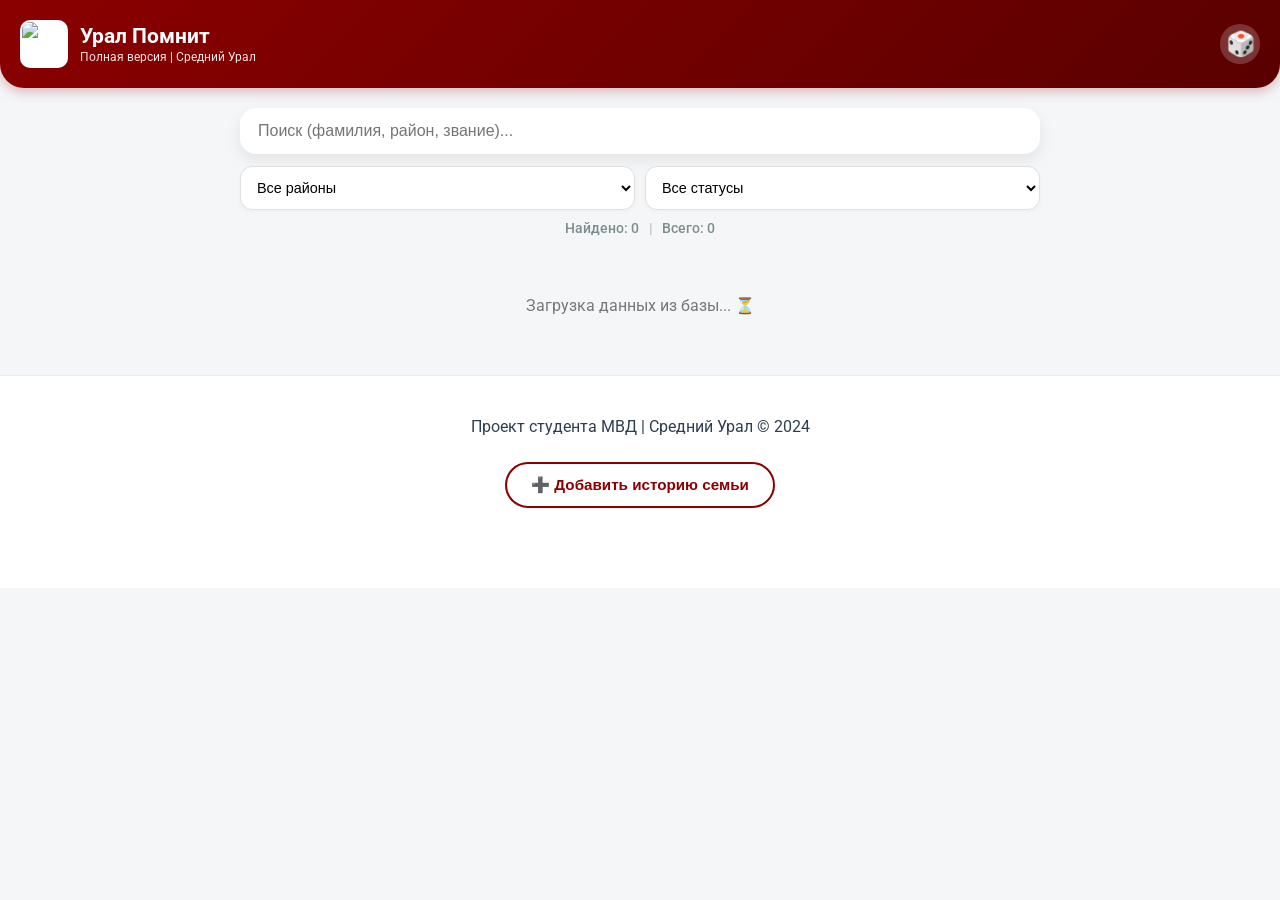
==== index.html @ d28f75a5 "Update index.html" ====
<!DOCTYPE html>
<html lang="ru">
<head>
    <meta charset="UTF-8">
    <meta name="viewport" content="width=device-width, initial-scale=1.0, maximum-scale=1.0, user-scalable=no">
    <title>Всё до Урала помнит своих</title>
    
    <!-- Стили -->
    <link rel="stylesheet" href="style.css">
    
    <!-- PWA Manifest -->
    <link rel="manifest" href="manifest.json">
    <meta name="theme-color" content="#8B0000">
    
    <!-- Шрифты -->
    <link href="https://fonts.googleapis.com/css2?family=Roboto:wght@400;500;700&display=swap" rel="stylesheet">
    
    <!-- Иконка -->
    <link rel="icon" type="image/png" href="icon.png">
</head>
<body>

    <!-- Шапка приложения -->
    <header class="app-header">
        <div class="logo-area">
            <img src="icon.png" alt="Logo" class="header-icon">
            <div>
                <h1>Урал Помнит</h1>
                <p class="subtitle">Полная версия | Средний Урал</p>
            </div>
        </div>
        <button id="randomHeroBtn" class="random-btn" title="Случайный герой">🎲</button>
    </header>

    <!-- Панель управления: Поиск и Фильтры -->
    <div class="controls-container">
        <input type="text" id="searchInput" placeholder="Поиск (фамилия, район, звание)..." class="search-bar">
        
        <div class="filters-row">
            <select id="districtFilter" class="filter-select">
                <option value="all">Все районы</option>
                <option value="Калининский">Калининский</option>
                <option value="Кировский">Кировский</option>
                <option value="Ленинский">Ленинский</option>
                <option value="Верхняя Пышма">Верхняя Пышма</option>
                <option value="Чкаловский">Чкаловский</option>
                <option value="Октябрьский">Октябрьский</option>
            </select>
            
            <select id="typeFilter" class="filter-select">
                <option value="all">Все статусы</option>
                <option value="frontovik">Фронтовики</option>
                <option value="tyl">Труженики тыла</option>
            </select>
        </div>
        
        <div class="stats-bar">
            <span id="statsDisplay">Найдено: 0</span>
            <span class="divider">|</span>
            <span id="totalDisplay">Всего: 0</span>
        </div>
    </div>

    <!-- Сетка героев (Контент загружается через JS) -->
    <main id="heroesContainer" class="heroes-grid">
        <div style="grid-column: 1/-1; text-align: center; padding: 40px; color: #777;">
            Загрузка данных из базы... ⏳
        </div>
    </main>

    <!-- Модальное окно: Детали героя -->
    <div id="modalDetails" class="modal">
        <div class="modal-content">
            <span class="close-btn">&times;</span>
            <img id="modalImg" src="" alt="Hero" class="modal-img">
            <div class="modal-body">
                <h2 id="modalName"></h2>
                <div class="modal-tags">
                    <span id="modalRank" class="badge"></span>
                    <span id="modalType" class="badge type-badge"></span>
                    <span id="modalDistrict" class="badge district-badge"></span>
                    <span id="modalYears" class="badge years-badge"></span>
                </div>
                <p id="modalStory" class="modal-story"></p>
                <div class="modal-location-box">
                    📍 <strong>Место памяти:</strong><br>
                    <span id="modalLocation"></span>
                </div>
                <button class="action-btn" onclick="shareHero()">📢 Поделиться историей</button>
                <button class="secondary-btn" onclick="alert('Спасибо! Вы сохранили память об этом герое.')">❤️ Я помню</button>
            </div>
        </div>
    </div>

    <!-- Модальное окно: Добавить историю (Форма отправки на модерацию) -->
    <div id="modalAdd" class="modal">
        <div class="modal-content small-modal">
            <span class="close-btn-add">&times;</span>
            <h2>Добавить историю</h2>
            <p style="font-size: 0.9rem; color: #666; margin-bottom: 15px;">
                Расскажите о своем герое. Данные будут отправлены на проверку экспертам и появятся в приложении после одобрения.
            </p>
            
            <form id="addStoryForm" onsubmit="submitStory(event)">
                <!-- Поле 0: ФИО -->
                <input type="text" placeholder="ФИО Героя (полностью)" required class="form-input">
                
                <!-- Поле 1: История -->
                <textarea placeholder="Краткая биография, годы службы, награды..." rows="4" required class="form-input"></textarea>
                
                <!-- Поле 2: Район -->
                <input type="text" placeholder="Район / Город / Место подвига" required class="form-input">
                
                <!-- Поле 3: Контакты (для связи с модератором) -->
                <input type="text" placeholder="Ваше имя и телефон (необязательно, но желательно)" class="form-input">
                
                <button type="submit" class="action-btn">Отправить на проверку</button>
            </form>
        </div>
    </div>

    <!-- Футер -->
    <footer>
        <p>Проект студента МВД | Средний Урал © 2024</p>
        <button class="add-story-footer-btn" onclick="openAddModal()">➕ Добавить историю семьи</button>
    </footer>

    <!-- Подключение скриптов как МОДУЛЕЙ (Обязательно для Firebase) -->
    <!-- Сначала конфиг, потом логика приложения -->
    <script type="module" src="firebase-config.js"></script>
    <script type="module" src="app.js"></script>
</body>
</html>
---- style.css ----
:root {
    --primary: #8B0000;
    --primary-dark: #5a0000;
    --accent: #FFD700;
    --bg: #f4f6f8;
    --card-bg: #ffffff;
    --text: #2c3e50;
    --text-light: #7f8c8d;
    --shadow: 0 6px 15px rgba(0,0,0,0.08);
    --radius: 16px;
}

body {
    font-family: 'Roboto', sans-serif;
    background-color: var(--bg);
    color: var(--text);
    margin: 0;
    padding: 0;
    padding-bottom: 90px;
    -webkit-tap-highlight-color: transparent;
}

/* Header */
.app-header {
    background: linear-gradient(135deg, var(--primary), var(--primary-dark));
    color: white;
    padding: 20px;
    display: flex;
    justify-content: space-between;
    align-items: center;
    border-bottom-left-radius: 24px;
    border-bottom-right-radius: 24px;
    box-shadow: 0 4px 12px rgba(139, 0, 0, 0.25);
    position: sticky;
    top: 0;
    z-index: 100;
}

.logo-area { display: flex; align-items: center; gap: 12px; }
.header-icon { width: 44px; height: 44px; border-radius: 10px; background: white; padding: 2px; }
.app-header h1 { margin: 0; font-size: 1.3rem; font-weight: 700; }
.subtitle { margin: 2px 0 0; font-size: 0.75rem; opacity: 0.9; }

.random-btn {
    background: rgba(255,255,255,0.2);
    border: none;
    color: white;
    font-size: 1.5rem;
    width: 40px; height: 40px;
    border-radius: 50%;
    cursor: pointer;
    transition: 0.2s;
}
.random-btn:active { transform: scale(0.9); background: rgba(255,255,255,0.4); }

/* Controls */
.controls-container {
    padding: 20px;
    max-width: 800px;
    margin: 0 auto;
}

.search-bar {
    width: 100%;
    padding: 14px 18px;
    border: none;
    border-radius: var(--radius);
    font-size: 1rem;
    box-shadow: var(--shadow);
    box-sizing: border-box;
    margin-bottom: 12px;
    outline: none;
}

.filters-row { display: flex; gap: 10px; margin-bottom: 10px; }
.filter-select {
    flex: 1;
    padding: 12px;
    border: 1px solid #e0e0e0;
    border-radius: 12px;
    background: white;
    font-size: 0.9rem;
    box-shadow: 0 2px 5px rgba(0,0,0,0.03);
}

.stats-bar {
    display: flex;
    justify-content: center;
    gap: 10px;
    font-size: 0.85rem;
    color: var(--text-light);
    font-weight: 500;
}
.divider { opacity: 0.5; }

/* Grid */
.heroes-grid {
    display: grid;
    grid-template-columns: repeat(auto-fill, minmax(160px, 1fr));
    gap: 16px;
    padding: 0 20px;
    max-width: 800px;
    margin: 0 auto;
}

.hero-card {
    background: var(--card-bg);
    border-radius: var(--radius);
    overflow: hidden;
    box-shadow: var(--shadow);
    transition: transform 0.2s;
    cursor: pointer;
    display: flex;
    flex-direction: column;
}
.hero-card:active { transform: scale(0.96); }

.hero-img {
    width: 100%;
    height: 200px;
    object-fit: cover;
    background: #eee;
}

.hero-info { padding: 12px; flex-grow: 1; display: flex; flex-direction: column; }
.hero-name { font-weight: 700; font-size: 0.95rem; margin-bottom: 4px; color: var(--primary); line-height: 1.2; }
.hero-district { font-size: 0.75rem; color: var(--text-light); margin-bottom: 6px; }
.hero-rank { 
    font-size: 0.7rem; 
    background: #f0f0f0; 
    padding: 3px 8px; 
    border-radius: 6px; 
    align-self: flex-start; 
    font-weight: 600;
}

/* Modals */
.modal {
    display: none;
    position: fixed;
    z-index: 1000;
    left: 0; top: 0;
    width: 100%; height: 100%;
    background-color: rgba(0,0,0,0.85);
    backdrop-filter: blur(4px);
    justify-content: center;
    align-items: center;
    padding: 20px;
    box-sizing: border-box;
}

.modal-content {
    background: white;
    border-radius: 24px;
    width: 100%;
    max-width: 500px;
    max-height: 90vh;
    overflow-y: auto;
    position: relative;
    animation: slideUp 0.3s cubic-bezier(0.16, 1, 0.3, 1);
}

.small-modal { max-width: 400px; padding: 20px; }

@keyframes slideUp {
    from { transform: translateY(40px); opacity: 0; }
    to { transform: translateY(0); opacity: 1; }
}

.close-btn, .close-btn-add {
    position: absolute;
    top: 15px; right: 20px;
    font-size: 28px;
    font-weight: bold;
    color: #aaa;
    cursor: pointer;
    z-index: 10;
    background: none; border: none;
}

.modal-img {
    width: 100%;
    height: 280px;
    object-fit: cover;
    border-top-left-radius: 24px;
    border-top-right-radius: 24px;
}

.modal-body { padding: 24px; }
#modalName { margin: 0 0 12px; color: var(--primary); font-size: 1.6rem; line-height: 1.2; }

.modal-tags { display: flex; gap: 8px; flex-wrap: wrap; margin-bottom: 16px; }
.badge {
    padding: 5px 10px;
    border-radius: 20px;
    font-size: 0.75rem;
    font-weight: 600;
}
.type-badge { background: #fff3e0; color: #e65100; }
.district-badge { background: #e3f2fd; color: #1565c0; }
.years-badge { background: #ffebee; color: #c62828; }

.modal-story { line-height: 1.6; color: #444; margin-bottom: 20px; font-size: 0.95rem; }
.modal-location-box {
    background: #f9f9f9;
    padding: 12px;
    border-radius: 12px;
    margin-bottom: 20px;
    font-size: 0.9rem;
    border-left: 4px solid var(--primary);
}

.action-btn {
    width: 100%;
    padding: 14px;
    background: var(--primary);
    color: white;
    border: none;
    border-radius: 14px;
    font-size: 1rem;
    font-weight: 700;
    cursor: pointer;
    margin-bottom: 10px;
    transition: 0.2s;
}
.action-btn:active { transform: scale(0.98); background: var(--primary-dark); }

.secondary-btn {
    width: 100%;
    padding: 12px;
    background: #f0f0f0;
    color: #333;
    border: none;
    border-radius: 14px;
    font-weight: 600;
    cursor: pointer;
}

/* Form */
.form-input {
    width: 100%;
    padding: 12px;
    margin-bottom: 12px;
    border: 1px solid #ddd;
    border-radius: 10px;
    box-sizing: border-box;
    font-family: inherit;
}

/* Footer */
footer {
    text-align: center;
    padding: 25px 20px 80px;
    background: white;
    border-top: 1px solid #eee;
    margin-top: 20px;
}
.add-story-footer-btn {
    background: transparent;
    color: var(--primary);
    border: 2px solid var(--primary);
    padding: 12px 24px;
    border-radius: 25px;
    font-weight: 700;
    font-size: 0.95rem;
    cursor: pointer;
    margin-top: 10px;
}
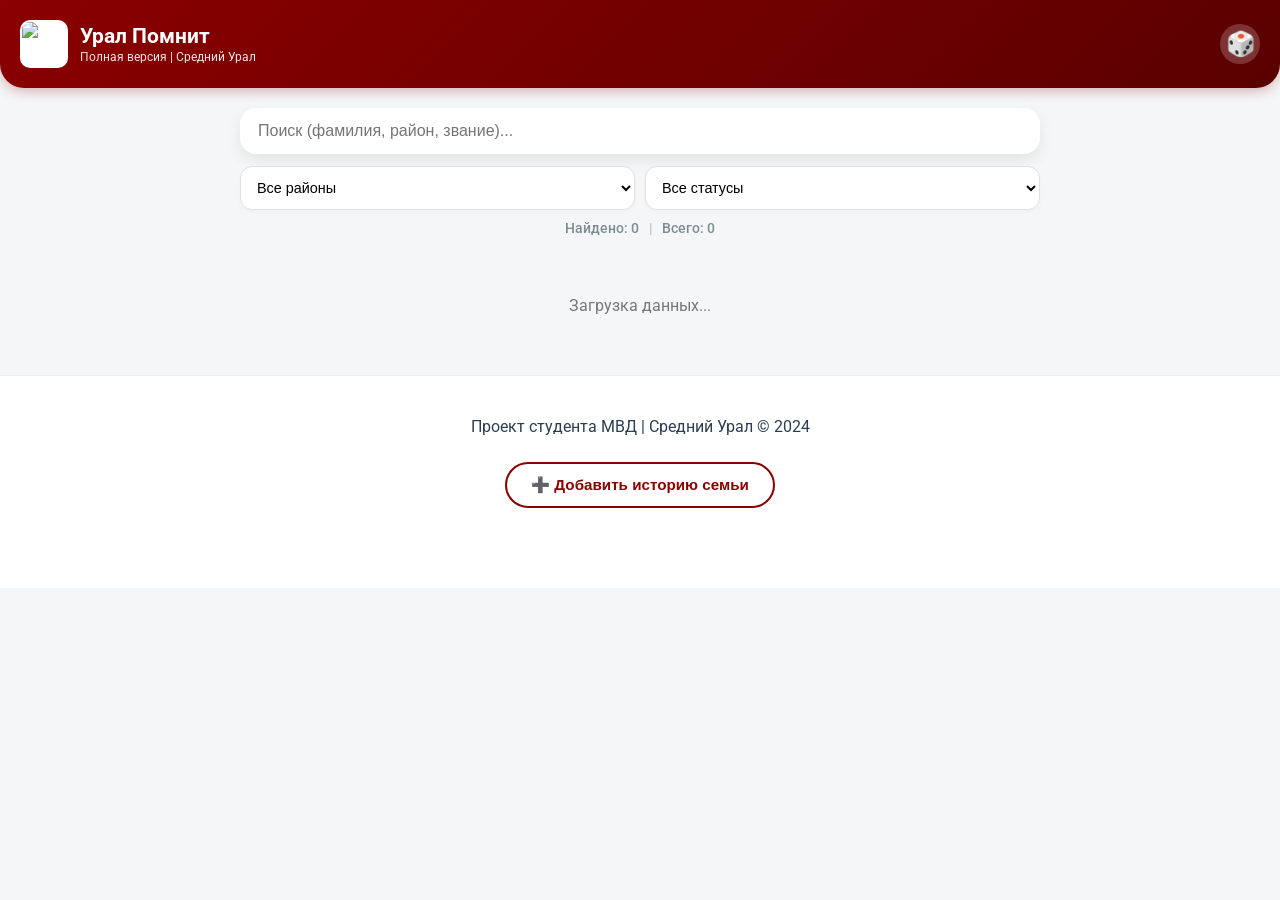
==== commit af401011: "Update index.html" ====
--- a/index.html
+++ b/index.html
@@ -4,23 +4,14 @@
     <meta charset="UTF-8">
     <meta name="viewport" content="width=device-width, initial-scale=1.0, maximum-scale=1.0, user-scalable=no">
     <title>Всё до Урала помнит своих</title>
-    
-    <!-- Стили -->
     <link rel="stylesheet" href="style.css">
-    
-    <!-- PWA Manifest -->
     <link rel="manifest" href="manifest.json">
     <meta name="theme-color" content="#8B0000">
-    
-    <!-- Шрифты -->
     <link href="https://fonts.googleapis.com/css2?family=Roboto:wght@400;500;700&display=swap" rel="stylesheet">
-    
-    <!-- Иконка -->
     <link rel="icon" type="image/png" href="icon.png">
 </head>
 <body>
 
-    <!-- Шапка приложения -->
     <header class="app-header">
         <div class="logo-area">
             <img src="icon.png" alt="Logo" class="header-icon">
@@ -32,7 +23,6 @@
         <button id="randomHeroBtn" class="random-btn" title="Случайный герой">🎲</button>
     </header>
 
-    <!-- Панель управления: Поиск и Фильтры -->
     <div class="controls-container">
         <input type="text" id="searchInput" placeholder="Поиск (фамилия, район, звание)..." class="search-bar">
         
@@ -61,14 +51,13 @@
         </div>
     </div>
 
-    <!-- Сетка героев (Контент загружается через JS) -->
     <main id="heroesContainer" class="heroes-grid">
         <div style="grid-column: 1/-1; text-align: center; padding: 40px; color: #777;">
-            Загрузка данных из базы... ⏳
+            Загрузка данных...
         </div>
     </main>
 
-    <!-- Модальное окно: Детали героя -->
+    <!-- Модальное окно: Детали -->
     <div id="modalDetails" class="modal">
         <div class="modal-content">
             <span class="close-btn">&times;</span>
@@ -86,47 +75,36 @@
                     📍 <strong>Место памяти:</strong><br>
                     <span id="modalLocation"></span>
                 </div>
-                <button class="action-btn" onclick="shareHero()">📢 Поделиться историей</button>
-                <button class="secondary-btn" onclick="alert('Спасибо! Вы сохранили память об этом герое.')">❤️ Я помню</button>
+                <button id="shareBtn" class="action-btn">📢 Поделиться историей</button>
+                <button id="rememberBtn" class="secondary-btn">❤️ Я помню</button>
             </div>
         </div>
     </div>
 
-    <!-- Модальное окно: Добавить историю (Форма отправки на модерацию) -->
+    <!-- Модальное окно: Добавить историю -->
     <div id="modalAdd" class="modal">
         <div class="modal-content small-modal">
             <span class="close-btn-add">&times;</span>
             <h2>Добавить историю</h2>
             <p style="font-size: 0.9rem; color: #666; margin-bottom: 15px;">
-                Расскажите о своем герое. Данные будут отправлены на проверку экспертам и появятся в приложении после одобрения.
+                Расскажите о своем герое. Данные будут отправлены на проверку экспертам.
             </p>
             
-            <form id="addStoryForm" onsubmit="submitStory(event)">
-                <!-- Поле 0: ФИО -->
+            <form id="addStoryForm">
                 <input type="text" placeholder="ФИО Героя (полностью)" required class="form-input">
-                
-                <!-- Поле 1: История -->
                 <textarea placeholder="Краткая биография, годы службы, награды..." rows="4" required class="form-input"></textarea>
-                
-                <!-- Поле 2: Район -->
                 <input type="text" placeholder="Район / Город / Место подвига" required class="form-input">
-                
-                <!-- Поле 3: Контакты (для связи с модератором) -->
-                <input type="text" placeholder="Ваше имя и телефон (необязательно, но желательно)" class="form-input">
-                
-                <button type="submit" class="action-btn">Отправить на проверку</button>
+                <input type="text" placeholder="Ваше имя и телефон (необязательно)" class="form-input">
+                <button type="submit" id="submitStoryBtn" class="action-btn">Отправить на проверку</button>
             </form>
         </div>
     </div>
 
-    <!-- Футер -->
     <footer>
         <p>Проект студента МВД | Средний Урал © 2024</p>
-        <button class="add-story-footer-btn" onclick="openAddModal()">➕ Добавить историю семьи</button>
+        <button id="openAddModalBtn" class="add-story-footer-btn">➕ Добавить историю семьи</button>
     </footer>
 
-    <!-- Подключение скриптов как МОДУЛЕЙ (Обязательно для Firebase) -->
-    <!-- Сначала конфиг, потом логика приложения -->
     <script type="module" src="firebase-config.js"></script>
     <script type="module" src="app.js"></script>
 </body>
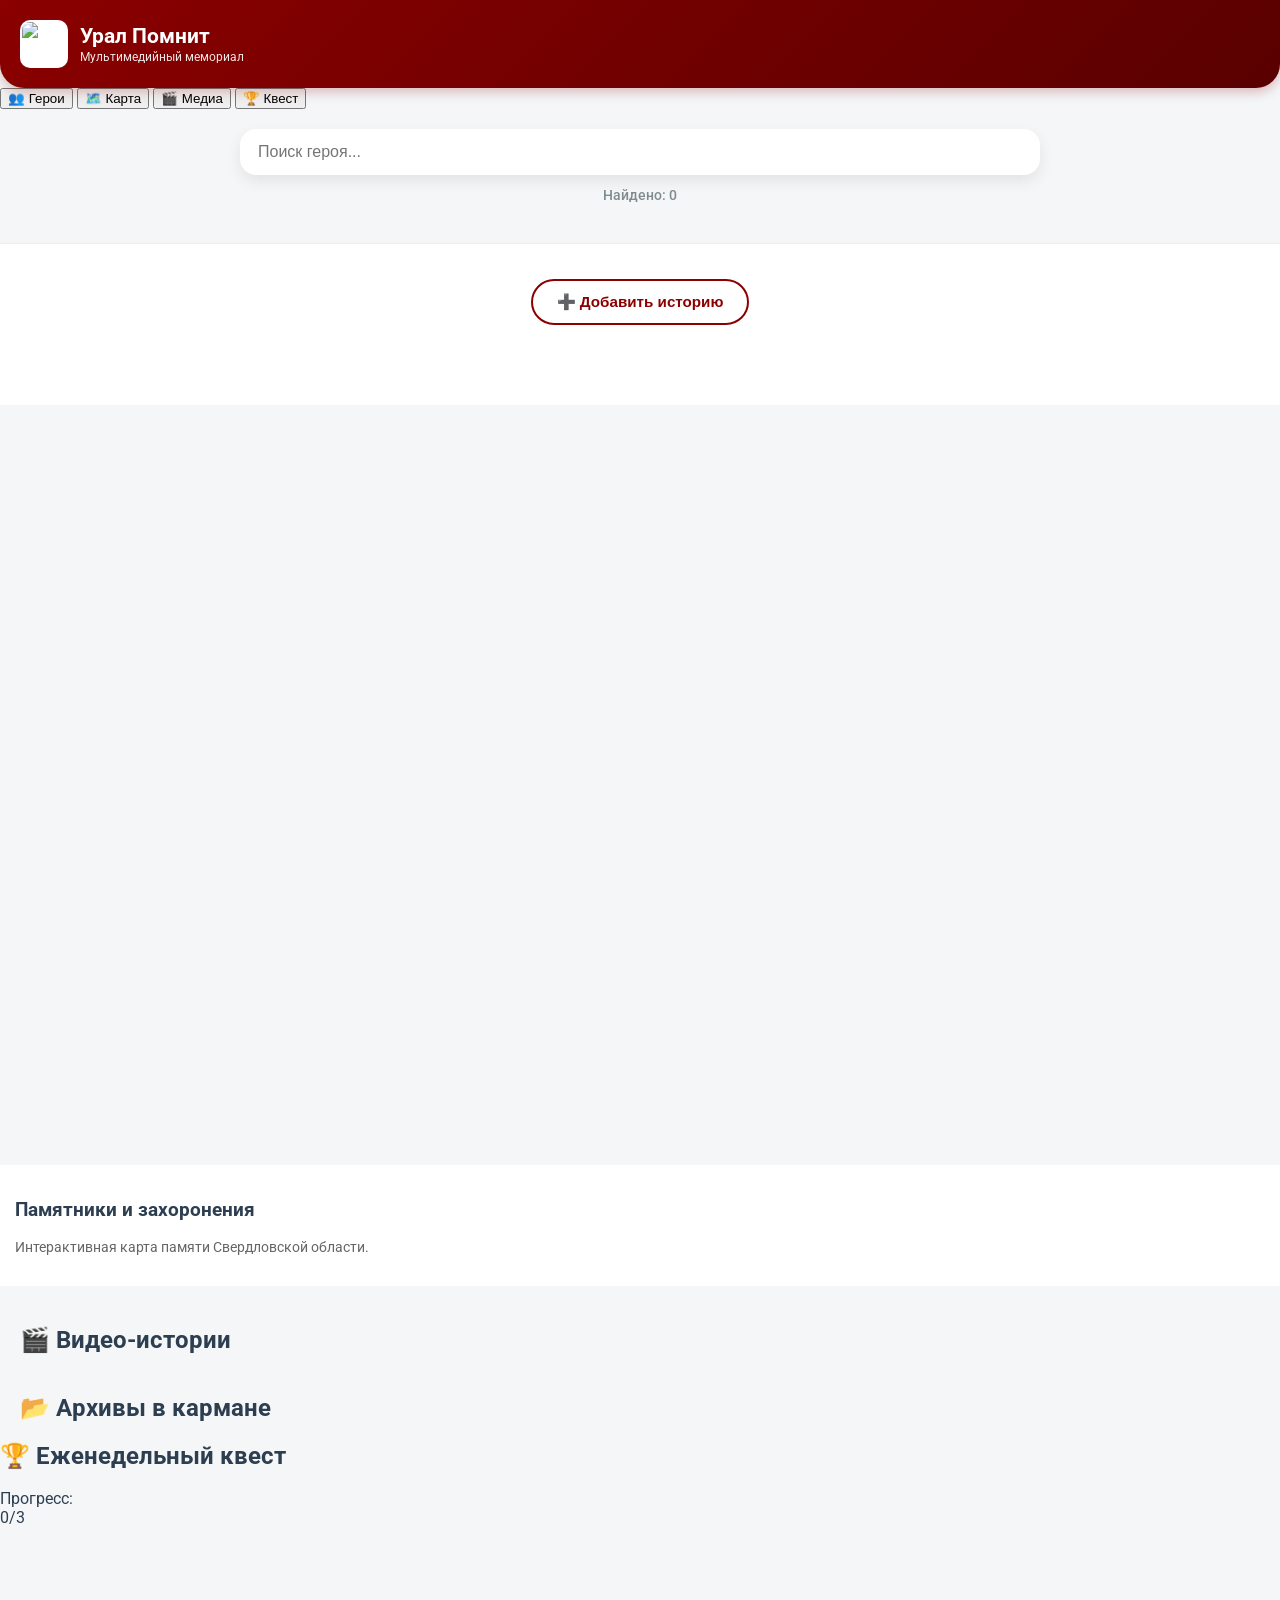
==== commit 0ce99b5a: "Update index.html" ====
--- a/index.html
+++ b/index.html
@@ -5,6 +5,8 @@
     <meta name="viewport" content="width=device-width, initial-scale=1.0, maximum-scale=1.0, user-scalable=no">
     <title>Всё до Урала помнит своих</title>
     <link rel="stylesheet" href="style.css">
+    <!-- Стили для карты Leaflet -->
+    <link rel="stylesheet" href="https://unpkg.com/leaflet@1.9.4/dist/leaflet.css" />
     <link rel="manifest" href="manifest.json">
     <meta name="theme-color" content="#8B0000">
     <link href="https://fonts.googleapis.com/css2?family=Roboto:wght@400;500;700&display=swap" rel="stylesheet">
@@ -17,94 +19,135 @@
             <img src="icon.png" alt="Logo" class="header-icon">
             <div>
                 <h1>Урал Помнит</h1>
-                <p class="subtitle">Полная версия | Средний Урал</p>
+                <p class="subtitle">Мультимедийный мемориал</p>
             </div>
         </div>
-        <button id="randomHeroBtn" class="random-btn" title="Случайный герой">🎲</button>
     </header>
 
-    <div class="controls-container">
-        <input type="text" id="searchInput" placeholder="Поиск (фамилия, район, звание)..." class="search-bar">
+    <!-- Навигация -->
+    <nav class="bottom-nav">
+        <button class="nav-btn active" onclick="switchTab('heroes')">👥 Герои</button>
+        <button class="nav-btn" onclick="switchTab('map')">🗺️ Карта</button>
+        <button class="nav-btn" onclick="switchTab('media')">🎬 Медиа</button>
+        <button class="nav-btn" onclick="switchTab('quest')">🏆 Квест</button>
+    </nav>
+
+    <!-- Вкладка: ГЕРОИ -->
+    <section id="tab-heroes" class="tab-content active">
+        <div class="controls-container">
+            <input type="text" id="searchInput" placeholder="Поиск героя..." class="search-bar">
+            <div class="stats-bar">
+                <span id="statsDisplay">Найдено: 0</span>
+            </div>
+        </div>
+        <main id="heroesContainer" class="heroes-grid"></main>
+        <footer>
+            <button id="openAddModalBtn" class="add-story-footer-btn">➕ Добавить историю</button>
+        </footer>
+    </section>
+
+    <!-- Вкладка: КАРТА -->
+    <section id="tab-map" class="tab-content">
+        <div id="memoryMap" style="height: calc(100vh - 140px); width: 100%;"></div>
+        <div style="padding: 15px; background: white;">
+            <h3>Памятники и захоронения</h3>
+            <p style="font-size: 0.9rem; color: #666;">Интерактивная карта памяти Свердловской области.</p>
+        </div>
+    </section>
+
+    <!-- Вкладка: МЕДИА -->
+    <section id="tab-media" class="tab-content">
+        <h2 style="padding: 20px 20px 0;">🎬 Видео-истории</h2>
+        <div id="videoContainer" class="media-list"></div>
         
-        <div class="filters-row">
-            <select id="districtFilter" class="filter-select">
-                <option value="all">Все районы</option>
-                <option value="Калининский">Калининский</option>
-                <option value="Кировский">Кировский</option>
-                <option value="Ленинский">Ленинский</option>
-                <option value="Верхняя Пышма">Верхняя Пышма</option>
-                <option value="Чкаловский">Чкаловский</option>
-                <option value="Октябрьский">Октябрьский</option>
-            </select>
-            
-            <select id="typeFilter" class="filter-select">
-                <option value="all">Все статусы</option>
-                <option value="frontovik">Фронтовики</option>
-                <option value="tyl">Труженики тыла</option>
-            </select>
+        <h2 style="padding: 20px 20px 0;">📂 Архивы в кармане</h2>
+        <div id="archiveContainer" class="media-list"></div>
+    </section>
+
+    <!-- Вкладка: КВЕСТ -->
+    <section id="tab-quest" class="tab-content">
+        <div class="quest-header">
+            <h2>🏆 Еженедельный квест</h2>
+            <div class="quest-progress">
+                <span>Прогресс:</span>
+                <div class="progress-bar"><div id="questBar" style="width: 0%"></div></div>
+                <span id="questScore">0/3</span>
+            </div>
         </div>
-        
-        <div class="stats-bar">
-            <span id="statsDisplay">Найдено: 0</span>
-            <span class="divider">|</span>
-            <span id="totalDisplay">Всего: 0</span>
-        </div>
-    </div>
+        <div id="questList" class="quest-list"></div>
+    </section>
 
-    <main id="heroesContainer" class="heroes-grid">
-        <div style="grid-column: 1/-1; text-align: center; padding: 40px; color: #777;">
-            Загрузка данных...
-        </div>
-    </main>
-
-    <!-- Модальное окно: Детали -->
+    <!-- Модальное окно: Детали героя -->
     <div id="modalDetails" class="modal">
-        <div class="modal-content">
+        <div class="modal-content large-modal">
             <span class="close-btn">&times;</span>
-            <img id="modalImg" src="" alt="Hero" class="modal-img">
+            <img id="modalImg" src="" class="modal-img">
             <div class="modal-body">
                 <h2 id="modalName"></h2>
                 <div class="modal-tags">
+                    <span id="modalDates" class="badge years-badge"></span>
                     <span id="modalRank" class="badge"></span>
                     <span id="modalType" class="badge type-badge"></span>
-                    <span id="modalDistrict" class="badge district-badge"></span>
-                    <span id="modalYears" class="badge years-badge"></span>
                 </div>
+                
+                <h3>📜 Биография</h3>
                 <p id="modalStory" class="modal-story"></p>
-                <div class="modal-location-box">
-                    📍 <strong>Место памяти:</strong><br>
-                    <span id="modalLocation"></span>
-                </div>
-                <button id="shareBtn" class="action-btn">📢 Поделиться историей</button>
-                <button id="rememberBtn" class="secondary-btn">❤️ Я помню</button>
+
+                <h3>📍 Боевой путь</h3>
+                <ul id="battlePathList" class="battle-path"></ul>
+
+                <div id="videoPlayerContainer"></div>
+
+                <h3>🏛️ Место памяти</h3>
+                <p id="modalLocation"></p>
+
+                <button id="shareBtn" class="action-btn">📢 Поделиться</button>
             </div>
         </div>
     </div>
 
     <!-- Модальное окно: Добавить историю -->
     <div id="modalAdd" class="modal">
-        <div class="modal-content small-modal">
+        <div class="modal-content small-modal" style="max-height: 95vh; overflow-y: auto;">
             <span class="close-btn-add">&times;</span>
-            <h2>Добавить историю</h2>
-            <p style="font-size: 0.9rem; color: #666; margin-bottom: 15px;">
-                Расскажите о своем герое. Данные будут отправлены на проверку экспертам.
-            </p>
-            
+            <h2>Добавить героя</h2>
             <form id="addStoryForm">
-                <input type="text" placeholder="ФИО Героя (полностью)" required class="form-input">
-                <textarea placeholder="Краткая биография, годы службы, награды..." rows="4" required class="form-input"></textarea>
-                <input type="text" placeholder="Район / Город / Место подвига" required class="form-input">
-                <input type="text" placeholder="Ваше имя и телефон (необязательно)" class="form-input">
-                <button type="submit" id="submitStoryBtn" class="action-btn">Отправить на проверку</button>
+                <input type="text" id="inpName" placeholder="ФИО Героя" required class="form-input">
+                <div class="row-inputs">
+                    <input type="date" id="inpBirth" class="form-input">
+                    <input type="date" id="inpDeath" class="form-input">
+                </div>
+                <input type="text" id="inpRank" placeholder="Звание" class="form-input">
+                <select id="inpType" class="form-input">
+                    <option value="frontovik">Фронтовик</option>
+                    <option value="tyl">Труженик тыла</option>
+                </select>
+                <textarea id="inpStory" placeholder="Биография" rows="3" required class="form-input"></textarea>
+                
+                <label style="font-size:0.8rem; font-weight:bold;">Боевой путь (через точку с запятой):</label>
+                <input type="text" id="inpPath" placeholder="Москва, 1941; Берлин, 1945" class="form-input">
+                
+                <input type="text" id="inpDistrict" placeholder="Район / Город" required class="form-input">
+                <input type="text" id="inpLocation" placeholder="Адрес памятника/захоронения" class="form-input">
+                
+                <!-- ЗАГРУЗКА ФОТО ФАЙЛОМ -->
+                <label style="font-size:0.8rem; font-weight:bold; margin-top:10px; display:block;">📷 Фото героя (файл):</label>
+                <input type="file" id="inpFilePhoto" accept="image/*" class="form-input">
+                
+                <!-- ССЫЛКА НА ВИДЕО -->
+                <label style="font-size:0.8rem; font-weight:bold; margin-top:10px; display:block;">🎬 Ссылка на видео (VK, YouTube, RuTube):</label>
+                <input type="url" id="inpVideoLink" placeholder="https://..." class="form-input">
+                <small style="color:#666; font-size:0.7rem;">Загрузите видео в соцсеть и вставьте ссылку.</small>
+                
+                <input type="text" id="inpContact" placeholder="Ваши контакты" class="form-input">
+                
+                <button type="submit" id="submitBtn" class="action-btn" style="margin-top:15px;">Отправить на модерацию</button>
             </form>
         </div>
     </div>
 
-    <footer>
-        <p>Проект студента МВД | Средний Урал © 2024</p>
-        <button id="openAddModalBtn" class="add-story-footer-btn">➕ Добавить историю семьи</button>
-    </footer>
-
+    <!-- Скрипты -->
+    <script src="https://unpkg.com/leaflet@1.9.4/dist/leaflet.js"></script>
     <script type="module" src="firebase-config.js"></script>
     <script type="module" src="app.js"></script>
 </body>
--- a/style.css
+++ b/style.css
@@ -1,7 +1,6 @@
 :root {
     --primary: #8B0000;
     --primary-dark: #5a0000;
-    --accent: #FFD700;
     --bg: #f4f6f8;
     --card-bg: #ffffff;
     --text: #2c3e50;
@@ -20,7 +19,6 @@
     -webkit-tap-highlight-color: transparent;
 }
 
-/* Header */
 .app-header {
     background: linear-gradient(135deg, var(--primary), var(--primary-dark));
     color: white;
@@ -53,216 +51,91 @@
 }
 .random-btn:active { transform: scale(0.9); background: rgba(255,255,255,0.4); }
 
-/* Controls */
-.controls-container {
-    padding: 20px;
-    max-width: 800px;
-    margin: 0 auto;
+.controls-container { padding: 20px; max-width: 800px; margin: 0 auto; }
+.search-bar {
+    width: 100%; padding: 14px 18px; border: none; border-radius: var(--radius);
+    font-size: 1rem; box-shadow: var(--shadow); box-sizing: border-box; margin-bottom: 12px; outline: none;
 }
-
-.search-bar {
-    width: 100%;
-    padding: 14px 18px;
-    border: none;
-    border-radius: var(--radius);
-    font-size: 1rem;
-    box-shadow: var(--shadow);
-    box-sizing: border-box;
-    margin-bottom: 12px;
-    outline: none;
-}
-
 .filters-row { display: flex; gap: 10px; margin-bottom: 10px; }
 .filter-select {
-    flex: 1;
-    padding: 12px;
-    border: 1px solid #e0e0e0;
-    border-radius: 12px;
-    background: white;
-    font-size: 0.9rem;
-    box-shadow: 0 2px 5px rgba(0,0,0,0.03);
+    flex: 1; padding: 12px; border: 1px solid #e0e0e0; border-radius: 12px;
+    background: white; font-size: 0.9rem; box-shadow: 0 2px 5px rgba(0,0,0,0.03);
 }
-
-.stats-bar {
-    display: flex;
-    justify-content: center;
-    gap: 10px;
-    font-size: 0.85rem;
-    color: var(--text-light);
-    font-weight: 500;
-}
+.stats-bar { display: flex; justify-content: center; gap: 10px; font-size: 0.85rem; color: var(--text-light); font-weight: 500; }
 .divider { opacity: 0.5; }
 
-/* Grid */
 .heroes-grid {
-    display: grid;
-    grid-template-columns: repeat(auto-fill, minmax(160px, 1fr));
-    gap: 16px;
-    padding: 0 20px;
-    max-width: 800px;
-    margin: 0 auto;
+    display: grid; grid-template-columns: repeat(auto-fill, minmax(160px, 1fr));
+    gap: 16px; padding: 0 20px; max-width: 800px; margin: 0 auto;
 }
-
 .hero-card {
-    background: var(--card-bg);
-    border-radius: var(--radius);
-    overflow: hidden;
-    box-shadow: var(--shadow);
-    transition: transform 0.2s;
-    cursor: pointer;
-    display: flex;
-    flex-direction: column;
+    background: var(--card-bg); border-radius: var(--radius); overflow: hidden;
+    box-shadow: var(--shadow); transition: transform 0.2s; cursor: pointer;
+    display: flex; flex-direction: column;
 }
 .hero-card:active { transform: scale(0.96); }
-
-.hero-img {
-    width: 100%;
-    height: 200px;
-    object-fit: cover;
-    background: #eee;
-}
-
+.hero-img { width: 100%; height: 200px; object-fit: cover; background: #eee; }
 .hero-info { padding: 12px; flex-grow: 1; display: flex; flex-direction: column; }
 .hero-name { font-weight: 700; font-size: 0.95rem; margin-bottom: 4px; color: var(--primary); line-height: 1.2; }
 .hero-district { font-size: 0.75rem; color: var(--text-light); margin-bottom: 6px; }
 .hero-rank { 
-    font-size: 0.7rem; 
-    background: #f0f0f0; 
-    padding: 3px 8px; 
-    border-radius: 6px; 
-    align-self: flex-start; 
-    font-weight: 600;
+    font-size: 0.7rem; background: #f0f0f0; padding: 3px 8px; border-radius: 6px; 
+    align-self: flex-start; font-weight: 600;
 }
 
-/* Modals */
 .modal {
-    display: none;
-    position: fixed;
-    z-index: 1000;
-    left: 0; top: 0;
-    width: 100%; height: 100%;
-    background-color: rgba(0,0,0,0.85);
-    backdrop-filter: blur(4px);
-    justify-content: center;
-    align-items: center;
-    padding: 20px;
-    box-sizing: border-box;
+    display: none; position: fixed; z-index: 1000; left: 0; top: 0;
+    width: 100%; height: 100%; background-color: rgba(0,0,0,0.85);
+    backdrop-filter: blur(4px); justify-content: center; align-items: center;
+    padding: 20px; box-sizing: border-box;
 }
-
 .modal-content {
-    background: white;
-    border-radius: 24px;
-    width: 100%;
-    max-width: 500px;
-    max-height: 90vh;
-    overflow-y: auto;
-    position: relative;
+    background: white; border-radius: 24px; width: 100%; max-width: 500px;
+    max-height: 90vh; overflow-y: auto; position: relative;
     animation: slideUp 0.3s cubic-bezier(0.16, 1, 0.3, 1);
 }
-
 .small-modal { max-width: 400px; padding: 20px; }
-
 @keyframes slideUp {
     from { transform: translateY(40px); opacity: 0; }
     to { transform: translateY(0); opacity: 1; }
 }
-
 .close-btn, .close-btn-add {
-    position: absolute;
-    top: 15px; right: 20px;
-    font-size: 28px;
-    font-weight: bold;
-    color: #aaa;
-    cursor: pointer;
-    z-index: 10;
-    background: none; border: none;
+    position: absolute; top: 15px; right: 20px; font-size: 28px;
+    font-weight: bold; color: #aaa; cursor: pointer; z-index: 10; background: none; border: none;
 }
-
-.modal-img {
-    width: 100%;
-    height: 280px;
-    object-fit: cover;
-    border-top-left-radius: 24px;
-    border-top-right-radius: 24px;
-}
-
+.modal-img { width: 100%; height: 280px; object-fit: cover; border-top-left-radius: 24px; border-top-right-radius: 24px; }
 .modal-body { padding: 24px; }
 #modalName { margin: 0 0 12px; color: var(--primary); font-size: 1.6rem; line-height: 1.2; }
-
 .modal-tags { display: flex; gap: 8px; flex-wrap: wrap; margin-bottom: 16px; }
-.badge {
-    padding: 5px 10px;
-    border-radius: 20px;
-    font-size: 0.75rem;
-    font-weight: 600;
-}
+.badge { padding: 5px 10px; border-radius: 20px; font-size: 0.75rem; font-weight: 600; }
 .type-badge { background: #fff3e0; color: #e65100; }
 .district-badge { background: #e3f2fd; color: #1565c0; }
 .years-badge { background: #ffebee; color: #c62828; }
-
 .modal-story { line-height: 1.6; color: #444; margin-bottom: 20px; font-size: 0.95rem; }
 .modal-location-box {
-    background: #f9f9f9;
-    padding: 12px;
-    border-radius: 12px;
-    margin-bottom: 20px;
-    font-size: 0.9rem;
-    border-left: 4px solid var(--primary);
+    background: #f9f9f9; padding: 12px; border-radius: 12px; margin-bottom: 20px;
+    font-size: 0.9rem; border-left: 4px solid var(--primary);
 }
-
 .action-btn {
-    width: 100%;
-    padding: 14px;
-    background: var(--primary);
-    color: white;
-    border: none;
-    border-radius: 14px;
-    font-size: 1rem;
-    font-weight: 700;
-    cursor: pointer;
-    margin-bottom: 10px;
-    transition: 0.2s;
+    width: 100%; padding: 14px; background: var(--primary); color: white;
+    border: none; border-radius: 14px; font-size: 1rem; font-weight: 700;
+    cursor: pointer; margin-bottom: 10px; transition: 0.2s;
 }
 .action-btn:active { transform: scale(0.98); background: var(--primary-dark); }
-
 .secondary-btn {
-    width: 100%;
-    padding: 12px;
-    background: #f0f0f0;
-    color: #333;
-    border: none;
-    border-radius: 14px;
-    font-weight: 600;
-    cursor: pointer;
+    width: 100%; padding: 12px; background: #f0f0f0; color: #333;
+    border: none; border-radius: 14px; font-weight: 600; cursor: pointer;
 }
-
-/* Form */
 .form-input {
-    width: 100%;
-    padding: 12px;
-    margin-bottom: 12px;
-    border: 1px solid #ddd;
-    border-radius: 10px;
-    box-sizing: border-box;
-    font-family: inherit;
+    width: 100%; padding: 12px; margin-bottom: 12px; border: 1px solid #ddd;
+    border-radius: 10px; box-sizing: border-box; font-family: inherit;
 }
-
-/* Footer */
 footer {
-    text-align: center;
-    padding: 25px 20px 80px;
-    background: white;
-    border-top: 1px solid #eee;
-    margin-top: 20px;
+    text-align: center; padding: 25px 20px 80px; background: white;
+    border-top: 1px solid #eee; margin-top: 20px;
 }
 .add-story-footer-btn {
-    background: transparent;
-    color: var(--primary);
-    border: 2px solid var(--primary);
-    padding: 12px 24px;
-    border-radius: 25px;
-    font-weight: 700;
-    font-size: 0.95rem;
-    cursor: pointer;
-    margin-top: 10px;
+    background: transparent; color: var(--primary); border: 2px solid var(--primary);
+    padding: 12px 24px; border-radius: 25px; font-weight: 700; font-size: 0.95rem;
+    cursor: pointer; margin-top: 10px;
 }
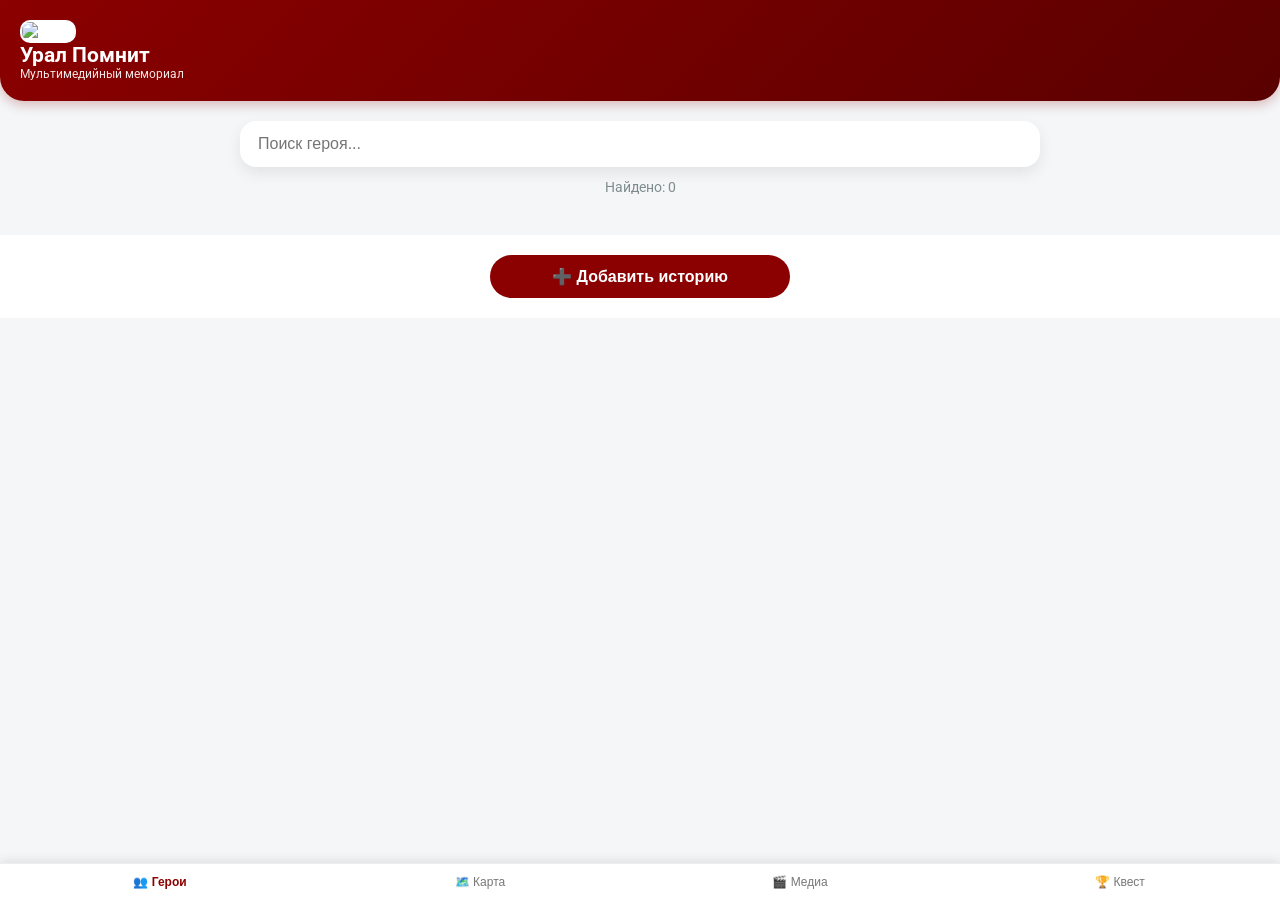
==== commit 3341ebea: "Update index.html" ====
--- a/index.html
+++ b/index.html
@@ -5,7 +5,6 @@
     <meta name="viewport" content="width=device-width, initial-scale=1.0, maximum-scale=1.0, user-scalable=no">
     <title>Всё до Урала помнит своих</title>
     <link rel="stylesheet" href="style.css">
-    <!-- Стили для карты Leaflet -->
     <link rel="stylesheet" href="https://unpkg.com/leaflet@1.9.4/dist/leaflet.css" />
     <link rel="manifest" href="manifest.json">
     <meta name="theme-color" content="#8B0000">
@@ -130,11 +129,9 @@
                 <input type="text" id="inpDistrict" placeholder="Район / Город" required class="form-input">
                 <input type="text" id="inpLocation" placeholder="Адрес памятника/захоронения" class="form-input">
                 
-                <!-- ЗАГРУЗКА ФОТО ФАЙЛОМ -->
                 <label style="font-size:0.8rem; font-weight:bold; margin-top:10px; display:block;">📷 Фото героя (файл):</label>
                 <input type="file" id="inpFilePhoto" accept="image/*" class="form-input">
                 
-                <!-- ССЫЛКА НА ВИДЕО -->
                 <label style="font-size:0.8rem; font-weight:bold; margin-top:10px; display:block;">🎬 Ссылка на видео (VK, YouTube, RuTube):</label>
                 <input type="url" id="inpVideoLink" placeholder="https://..." class="form-input">
                 <small style="color:#666; font-size:0.7rem;">Загрузите видео в соцсеть и вставьте ссылку.</small>
@@ -146,7 +143,6 @@
         </div>
     </div>
 
-    <!-- Скрипты -->
     <script src="https://unpkg.com/leaflet@1.9.4/dist/leaflet.js"></script>
     <script type="module" src="firebase-config.js"></script>
     <script type="module" src="app.js"></script>
--- a/style.css
+++ b/style.css
@@ -15,7 +15,7 @@
     color: var(--text);
     margin: 0;
     padding: 0;
-    padding-bottom: 90px;
+    padding-bottom: 80px;
     -webkit-tap-highlight-color: transparent;
 }
 
@@ -24,8 +24,8 @@
     color: white;
     padding: 20px;
     display: flex;
-    justify-content: space-between;
     align-items: center;
+    gap: 12px;
     border-bottom-left-radius: 24px;
     border-bottom-right-radius: 24px;
     box-shadow: 0 4px 12px rgba(139, 0, 0, 0.25);
@@ -34,36 +34,39 @@
     z-index: 100;
 }
 
-.logo-area { display: flex; align-items: center; gap: 12px; }
 .header-icon { width: 44px; height: 44px; border-radius: 10px; background: white; padding: 2px; }
 .app-header h1 { margin: 0; font-size: 1.3rem; font-weight: 700; }
-.subtitle { margin: 2px 0 0; font-size: 0.75rem; opacity: 0.9; }
+.subtitle { margin: 2px 0 0; font-size: 0.75rem; opacity: 0.9; margin: 0; }
 
-.random-btn {
-    background: rgba(255,255,255,0.2);
-    border: none;
-    color: white;
-    font-size: 1.5rem;
-    width: 40px; height: 40px;
-    border-radius: 50%;
-    cursor: pointer;
-    transition: 0.2s;
+/* Навигация */
+.bottom-nav {
+    position: fixed; bottom: 0; left: 0; width: 100%;
+    background: white; display: flex; justify-content: space-around;
+    padding: 10px 0; box-shadow: 0 -2px 10px rgba(0,0,0,0.1);
+    z-index: 900; border-top: 1px solid #eee;
 }
-.random-btn:active { transform: scale(0.9); background: rgba(255,255,255,0.4); }
+.nav-btn {
+    background: none; border: none; font-size: 0.75rem;
+    color: #777; display: flex; flex-direction: column; align-items: center;
+    cursor: pointer; width: 25%;
+}
+.nav-btn.active { color: var(--primary); font-weight: bold; }
+.nav-btn span { font-size: 1.2rem; margin-bottom: 2px; }
 
+/* Табы */
+.tab-content { display: none; padding-bottom: 80px; animation: fadeIn 0.3s; }
+.tab-content.active { display: block; }
+@keyframes fadeIn { from { opacity: 0; } to { opacity: 1; } }
+
+/* Контролы */
 .controls-container { padding: 20px; max-width: 800px; margin: 0 auto; }
 .search-bar {
     width: 100%; padding: 14px 18px; border: none; border-radius: var(--radius);
     font-size: 1rem; box-shadow: var(--shadow); box-sizing: border-box; margin-bottom: 12px; outline: none;
 }
-.filters-row { display: flex; gap: 10px; margin-bottom: 10px; }
-.filter-select {
-    flex: 1; padding: 12px; border: 1px solid #e0e0e0; border-radius: 12px;
-    background: white; font-size: 0.9rem; box-shadow: 0 2px 5px rgba(0,0,0,0.03);
-}
-.stats-bar { display: flex; justify-content: center; gap: 10px; font-size: 0.85rem; color: var(--text-light); font-weight: 500; }
-.divider { opacity: 0.5; }
+.stats-bar { text-align: center; font-size: 0.85rem; color: var(--text-light); }
 
+/* Сетка героев */
 .heroes-grid {
     display: grid; grid-template-columns: repeat(auto-fill, minmax(160px, 1fr));
     gap: 16px; padding: 0 20px; max-width: 800px; margin: 0 auto;
@@ -78,11 +81,9 @@
 .hero-info { padding: 12px; flex-grow: 1; display: flex; flex-direction: column; }
 .hero-name { font-weight: 700; font-size: 0.95rem; margin-bottom: 4px; color: var(--primary); line-height: 1.2; }
 .hero-district { font-size: 0.75rem; color: var(--text-light); margin-bottom: 6px; }
-.hero-rank { 
-    font-size: 0.7rem; background: #f0f0f0; padding: 3px 8px; border-radius: 6px; 
-    align-self: flex-start; font-weight: 600;
-}
+.hero-rank { font-size: 0.7rem; background: #f0f0f0; padding: 3px 8px; border-radius: 6px; align-self: flex-start; font-weight: 600; }
 
+/* Модальные окна */
 .modal {
     display: none; position: fixed; z-index: 1000; left: 0; top: 0;
     width: 100%; height: 100%; background-color: rgba(0,0,0,0.85);
@@ -94,11 +95,11 @@
     max-height: 90vh; overflow-y: auto; position: relative;
     animation: slideUp 0.3s cubic-bezier(0.16, 1, 0.3, 1);
 }
+.large-modal { max-width: 600px; }
 .small-modal { max-width: 400px; padding: 20px; }
-@keyframes slideUp {
-    from { transform: translateY(40px); opacity: 0; }
-    to { transform: translateY(0); opacity: 1; }
-}
+
+@keyframes slideUp { from { transform: translateY(40px); opacity: 0; } to { transform: translateY(0); opacity: 1; } }
+
 .close-btn, .close-btn-add {
     position: absolute; top: 15px; right: 20px; font-size: 28px;
     font-weight: bold; color: #aaa; cursor: pointer; z-index: 10; background: none; border: none;
@@ -106,36 +107,60 @@
 .modal-img { width: 100%; height: 280px; object-fit: cover; border-top-left-radius: 24px; border-top-right-radius: 24px; }
 .modal-body { padding: 24px; }
 #modalName { margin: 0 0 12px; color: var(--primary); font-size: 1.6rem; line-height: 1.2; }
+
 .modal-tags { display: flex; gap: 8px; flex-wrap: wrap; margin-bottom: 16px; }
 .badge { padding: 5px 10px; border-radius: 20px; font-size: 0.75rem; font-weight: 600; }
 .type-badge { background: #fff3e0; color: #e65100; }
-.district-badge { background: #e3f2fd; color: #1565c0; }
 .years-badge { background: #ffebee; color: #c62828; }
+
 .modal-story { line-height: 1.6; color: #444; margin-bottom: 20px; font-size: 0.95rem; }
-.modal-location-box {
-    background: #f9f9f9; padding: 12px; border-radius: 12px; margin-bottom: 20px;
-    font-size: 0.9rem; border-left: 4px solid var(--primary);
+.battle-path { list-style: none; padding: 0; margin: 10px 0; }
+.battle-path li {
+    padding: 8px; background: #f9f9f9; margin-bottom: 5px;
+    border-left: 3px solid var(--primary); border-radius: 4px; font-size: 0.9rem;
 }
+#modalLocation { background: #f9f9f9; padding: 12px; border-radius: 12px; border-left: 4px solid var(--primary); margin-bottom: 20px; }
+
 .action-btn {
     width: 100%; padding: 14px; background: var(--primary); color: white;
     border: none; border-radius: 14px; font-size: 1rem; font-weight: 700;
     cursor: pointer; margin-bottom: 10px; transition: 0.2s;
 }
 .action-btn:active { transform: scale(0.98); background: var(--primary-dark); }
-.secondary-btn {
-    width: 100%; padding: 12px; background: #f0f0f0; color: #333;
-    border: none; border-radius: 14px; font-weight: 600; cursor: pointer;
-}
+
+/* Форма */
 .form-input {
     width: 100%; padding: 12px; margin-bottom: 12px; border: 1px solid #ddd;
     border-radius: 10px; box-sizing: border-box; font-family: inherit;
 }
-footer {
-    text-align: center; padding: 25px 20px 80px; background: white;
-    border-top: 1px solid #eee; margin-top: 20px;
+.row-inputs { display: flex; gap: 10px; }
+
+/* Медиа */
+.media-list { padding: 15px; display: grid; gap: 15px; max-width: 800px; margin: 0 auto; }
+.video-card, .archive-card { background: white; border-radius: 12px; overflow: hidden; box-shadow: var(--shadow); }
+.video-wrapper { position: relative; padding-bottom: 56.25%; height: 0; background: #000; }
+.video-wrapper iframe, .video-wrapper video { position: absolute; top: 0; left: 0; width: 100%; height: 100%; }
+.archive-item { padding: 15px; display: flex; align-items: center; gap: 10px; }
+.archive-icon { font-size: 2rem; }
+
+/* Квесты */
+.quest-header { padding: 20px; background: linear-gradient(135deg, #FFD700, #FFA500); color: #333; }
+.quest-progress { display: flex; align-items: center; gap: 10px; margin-top: 10px; }
+.progress-bar { flex: 1; height: 10px; background: rgba(0,0,0,0.2); border-radius: 5px; overflow: hidden; }
+#questBar { height: 100%; background: #333; transition: width 0.3s; }
+.quest-list { padding: 15px; max-width: 800px; margin: 0 auto; }
+.quest-item {
+    background: white; padding: 15px; margin-bottom: 10px;
+    border-radius: 12px; box-shadow: var(--shadow);
+    display: flex; justify-content: space-between; align-items: center;
 }
+.quest-item.completed { opacity: 0.6; text-decoration: line-through; }
+.quest-btn { background: var(--primary); color: white; border: none; padding: 8px 12px; border-radius: 8px; cursor: pointer; }
+
+/* Футер */
+footer { padding: 20px; text-align: center; background: white; margin-top: 20px; }
 .add-story-footer-btn {
-    background: transparent; color: var(--primary); border: 2px solid var(--primary);
-    padding: 12px 24px; border-radius: 25px; font-weight: 700; font-size: 0.95rem;
-    cursor: pointer; margin-top: 10px;
+    background: var(--primary); color: white; border: none;
+    padding: 12px 24px; border-radius: 25px; font-weight: bold;
+    font-size: 1rem; cursor: pointer; width: 100%; max-width: 300px;
 }
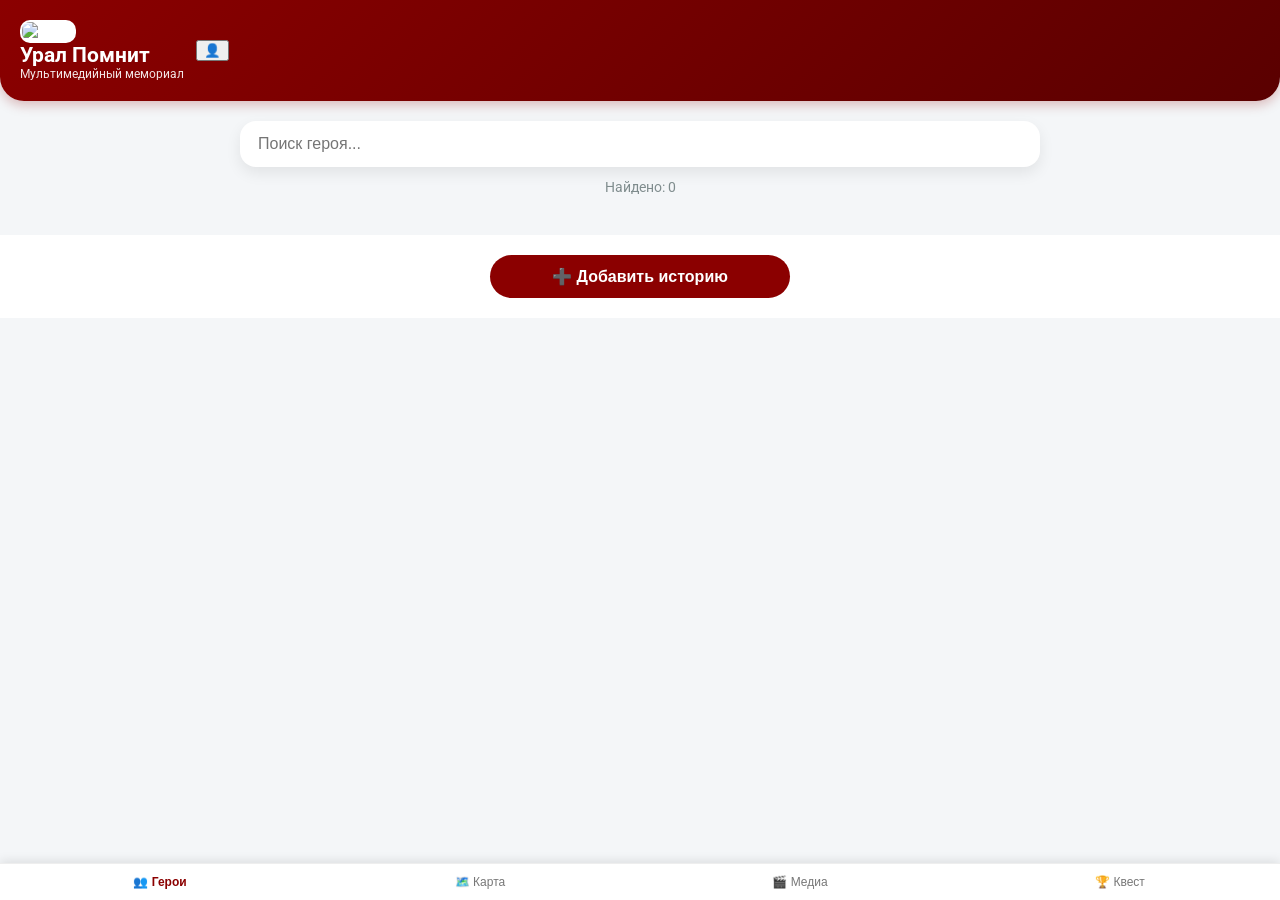
==== commit 04f03fdf: "Update index.html" ====
--- a/index.html
+++ b/index.html
@@ -21,6 +21,8 @@
                 <p class="subtitle">Мультимедийный мемориал</p>
             </div>
         </div>
+        <!-- Кнопка профиля -->
+        <button id="profileBtn" class="random-btn" title="Профиль">👤</button>
     </header>
 
     <!-- Навигация -->
@@ -58,7 +60,6 @@
     <section id="tab-media" class="tab-content">
         <h2 style="padding: 20px 20px 0;">🎬 Видео-истории</h2>
         <div id="videoContainer" class="media-list"></div>
-        
         <h2 style="padding: 20px 20px 0;">📂 Архивы в кармане</h2>
         <div id="archiveContainer" class="media-list"></div>
     </section>
@@ -100,17 +101,23 @@
                 <h3>🏛️ Место памяти</h3>
                 <p id="modalLocation"></p>
 
+                <!-- Кнопка редактирования (видна только владельцу) -->
+                <button id="editOwnHeroBtn" class="secondary-btn" style="background:#2196f3; color:white; margin-bottom:10px; display:none;">✏️ Редактировать мою запись</button>
+
                 <button id="shareBtn" class="action-btn">📢 Поделиться</button>
             </div>
         </div>
     </div>
 
-    <!-- Модальное окно: Добавить историю -->
+    <!-- Модальное окно: Добавить/Редактировать историю -->
     <div id="modalAdd" class="modal">
         <div class="modal-content small-modal" style="max-height: 95vh; overflow-y: auto;">
             <span class="close-btn-add">&times;</span>
-            <h2>Добавить героя</h2>
+            <h2 id="formTitle">Добавить героя</h2>
+            <p id="loginWarning" style="color:red; display:none;">⚠️ Для добавления истории необходимо войти в аккаунт!</p>
+            
             <form id="addStoryForm">
+                <input type="hidden" id="editHeroId"> <!-- Скрытое поле для ID при редактировании -->
                 <input type="text" id="inpName" placeholder="ФИО Героя" required class="form-input">
                 <div class="row-inputs">
                     <input type="date" id="inpBirth" class="form-input">
@@ -131,10 +138,10 @@
                 
                 <label style="font-size:0.8rem; font-weight:bold; margin-top:10px; display:block;">📷 Фото героя (файл):</label>
                 <input type="file" id="inpFilePhoto" accept="image/*" class="form-input">
+                <small id="currentPhotoInfo" style="color:#666; font-size:0.7rem; display:none;">Текущее фото сохранено. Загрузите новое, чтобы заменить.</small>
                 
-                <label style="font-size:0.8rem; font-weight:bold; margin-top:10px; display:block;">🎬 Ссылка на видео (VK, YouTube, RuTube):</label>
+                <label style="font-size:0.8rem; font-weight:bold; margin-top:10px; display:block;">🎬 Ссылка на видео:</label>
                 <input type="url" id="inpVideoLink" placeholder="https://..." class="form-input">
-                <small style="color:#666; font-size:0.7rem;">Загрузите видео в соцсеть и вставьте ссылку.</small>
                 
                 <input type="text" id="inpContact" placeholder="Ваши контакты" class="form-input">
                 
@@ -143,6 +150,25 @@
         </div>
     </div>
 
+    <!-- Модальное окно: Вход/Регистрация -->
+    <div id="authModal" class="modal">
+        <div class="modal-content small-modal">
+            <span class="close-btn-add" onclick="toggleAuthModal(false)">&times;</span>
+            <h2 id="authTitle">Вход</h2>
+            <form id="authForm">
+                <input type="email" id="authEmail" placeholder="Email" required class="form-input">
+                <input type="password" id="authPass" placeholder="Пароль" required class="form-input">
+                <button type="submit" id="authSubmitBtn" class="action-btn">Войти</button>
+            </form>
+            <p style="text-align:center; margin-top:15px; font-size:0.9rem;">
+                <span id="authToggleText">Нет аккаунта?</span> 
+                <a href="#" id="authToggleLink" style="color:#8B0000; font-weight:bold;">Зарегистрироваться</a>
+            </p>
+            <button id="logoutBtn" class="secondary-btn" style="display:none; width:100%; margin-top:10px; background:#607d8b; color:white;">Выйти из аккаунта</button>
+            <p id="userInfo" style="text-align:center; font-size:0.8rem; color:#666; margin-top:10px;"></p>
+        </div>
+    </div>
+
     <script src="https://unpkg.com/leaflet@1.9.4/dist/leaflet.js"></script>
     <script type="module" src="firebase-config.js"></script>
     <script type="module" src="app.js"></script>
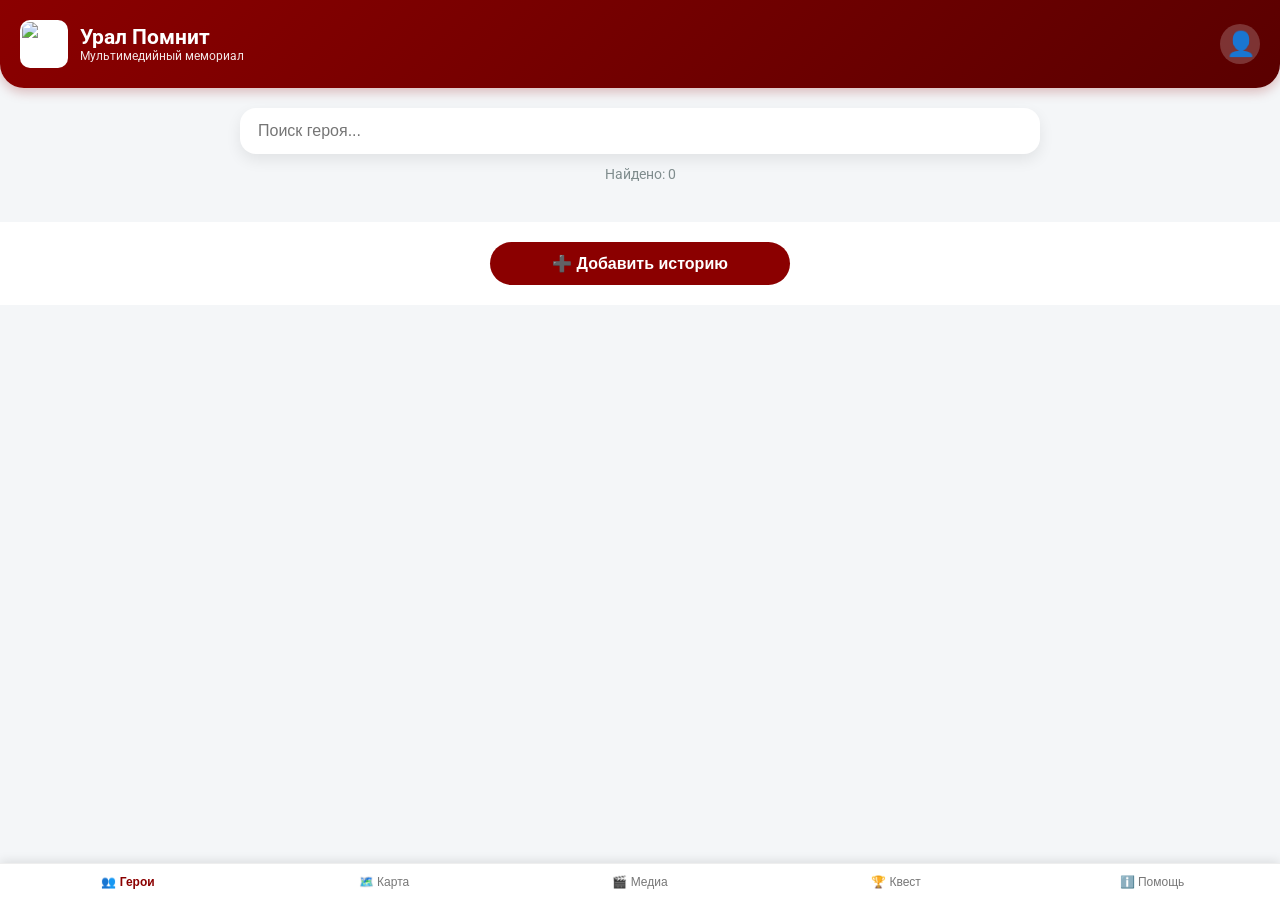
==== commit e49427fa: "Update index.html" ====
--- a/index.html
+++ b/index.html
@@ -21,25 +21,23 @@
                 <p class="subtitle">Мультимедийный мемориал</p>
             </div>
         </div>
-        <!-- Кнопка профиля -->
         <button id="profileBtn" class="random-btn" title="Профиль">👤</button>
     </header>
 
-    <!-- Навигация -->
+    <!-- Навигация (5 кнопок) -->
     <nav class="bottom-nav">
         <button class="nav-btn active" onclick="switchTab('heroes')">👥 Герои</button>
         <button class="nav-btn" onclick="switchTab('map')">🗺️ Карта</button>
         <button class="nav-btn" onclick="switchTab('media')">🎬 Медиа</button>
         <button class="nav-btn" onclick="switchTab('quest')">🏆 Квест</button>
+        <button class="nav-btn" onclick="switchTab('help')">ℹ️ Помощь</button>
     </nav>
 
     <!-- Вкладка: ГЕРОИ -->
     <section id="tab-heroes" class="tab-content active">
         <div class="controls-container">
             <input type="text" id="searchInput" placeholder="Поиск героя..." class="search-bar">
-            <div class="stats-bar">
-                <span id="statsDisplay">Найдено: 0</span>
-            </div>
+            <div class="stats-bar"><span id="statsDisplay">Найдено: 0</span></div>
         </div>
         <main id="heroesContainer" class="heroes-grid"></main>
         <footer>
@@ -75,6 +73,47 @@
             </div>
         </div>
         <div id="questList" class="quest-list"></div>
+    </section>
+
+    <!-- Вкладка: ПОМОЩЬ (ИНСТРУКЦИЯ) -->
+    <section id="tab-help" class="tab-content">
+        <div class="help-container">
+            <h2 style="color: var(--primary); text-align: center;">📘 Инструкция</h2>
+            <div class="help-content">
+                <h3>🚀 Быстрый старт</h3>
+                <p>Приложение работает в браузере. Для удобства добавьте его на главный экран:</p>
+                <ul>
+                    <li><strong>Android:</strong> Меню (⋮) → «Добавить на главный экран».</li>
+                    <li><strong>iPhone:</strong> Поделиться → «На экран "Домой"».</li>
+                </ul>
+
+                <h3>👤 Регистрация</h3>
+                <p>Нажмите на значок <strong>👤</strong> вверху справа. Регистрация нужна только для добавления и редактирования историй. Для просмотра регистрация не обязательна.</p>
+
+                <h3>➕ Как добавить героя</h3>
+                <ol>
+                    <li>Войдите в аккаунт.</li>
+                    <li>Нажмите кнопку «➕ Добавить историю».</li>
+                    <li>Заполните данные (ФИО, биография, фото).</li>
+                    <li>Нажмите «Отправить на модерацию».</li>
+                </ol>
+                <p><em>⏳ История появится в списке после проверки администратором (1-3 дня).</em></p>
+
+                <h3>✏️ Редактирование</h3>
+                <p>Вы можете редактировать только тех героев, которых добавили сами. Откройте карточку героя → нажмите синюю кнопку «✏️ Редактировать мою запись». Изменения также пройдут модерацию.</p>
+
+                <h3>🗺️ Карта и Медиа</h3>
+                <p>Во вкладке «Карта» отмечены памятники Свердловской области. Во вкладке «Медиа» собраны видео-интервью и архивные документы.</p>
+
+                <h3>❓ Вопросы</h3>
+                <p>Если у вас возникли проблемы, свяжитесь с поддержкой проекта через форму обратной связи или напишите нам на почту.</p>
+                
+                <div style="text-align: center; margin-top: 30px; color: #777; font-size: 0.9rem;">
+                    <p>Проект «Всё до Урала помнит своих» © 2024</p>
+                    <p>Средний Урал, Свердловская область</p>
+                </div>
+            </div>
+        </div>
     </section>
 
     <!-- Модальное окно: Детали героя -->
@@ -89,35 +128,27 @@
                     <span id="modalRank" class="badge"></span>
                     <span id="modalType" class="badge type-badge"></span>
                 </div>
-                
                 <h3>📜 Биография</h3>
                 <p id="modalStory" class="modal-story"></p>
-
                 <h3>📍 Боевой путь</h3>
                 <ul id="battlePathList" class="battle-path"></ul>
-
                 <div id="videoPlayerContainer"></div>
-
                 <h3>🏛️ Место памяти</h3>
                 <p id="modalLocation"></p>
-
-                <!-- Кнопка редактирования (видна только владельцу) -->
                 <button id="editOwnHeroBtn" class="secondary-btn" style="background:#2196f3; color:white; margin-bottom:10px; display:none;">✏️ Редактировать мою запись</button>
-
                 <button id="shareBtn" class="action-btn">📢 Поделиться</button>
             </div>
         </div>
     </div>
 
-    <!-- Модальное окно: Добавить/Редактировать историю -->
+    <!-- Модальное окно: Добавить/Редактировать -->
     <div id="modalAdd" class="modal">
         <div class="modal-content small-modal" style="max-height: 95vh; overflow-y: auto;">
             <span class="close-btn-add">&times;</span>
             <h2 id="formTitle">Добавить героя</h2>
-            <p id="loginWarning" style="color:red; display:none;">⚠️ Для добавления истории необходимо войти в аккаунт!</p>
-            
+            <p id="loginWarning" style="color:red; display:none;">⚠️ Необходимо войти в аккаунт!</p>
             <form id="addStoryForm">
-                <input type="hidden" id="editHeroId"> <!-- Скрытое поле для ID при редактировании -->
+                <input type="hidden" id="editHeroId">
                 <input type="text" id="inpName" placeholder="ФИО Героя" required class="form-input">
                 <div class="row-inputs">
                     <input type="date" id="inpBirth" class="form-input">
@@ -129,28 +160,22 @@
                     <option value="tyl">Труженик тыла</option>
                 </select>
                 <textarea id="inpStory" placeholder="Биография" rows="3" required class="form-input"></textarea>
-                
-                <label style="font-size:0.8rem; font-weight:bold;">Боевой путь (через точку с запятой):</label>
+                <label style="font-size:0.8rem; font-weight:bold;">Боевой путь (через ;):</label>
                 <input type="text" id="inpPath" placeholder="Москва, 1941; Берлин, 1945" class="form-input">
-                
                 <input type="text" id="inpDistrict" placeholder="Район / Город" required class="form-input">
-                <input type="text" id="inpLocation" placeholder="Адрес памятника/захоронения" class="form-input">
-                
-                <label style="font-size:0.8rem; font-weight:bold; margin-top:10px; display:block;">📷 Фото героя (файл):</label>
+                <input type="text" id="inpLocation" placeholder="Адрес памятника" class="form-input">
+                <label style="font-size:0.8rem; font-weight:bold; margin-top:10px; display:block;">📷 Фото (файл):</label>
                 <input type="file" id="inpFilePhoto" accept="image/*" class="form-input">
-                <small id="currentPhotoInfo" style="color:#666; font-size:0.7rem; display:none;">Текущее фото сохранено. Загрузите новое, чтобы заменить.</small>
-                
+                <small id="currentPhotoInfo" style="color:#666; font-size:0.7rem; display:none;">Фото сохранено. Загрузите новое для замены.</small>
                 <label style="font-size:0.8rem; font-weight:bold; margin-top:10px; display:block;">🎬 Ссылка на видео:</label>
                 <input type="url" id="inpVideoLink" placeholder="https://..." class="form-input">
-                
                 <input type="text" id="inpContact" placeholder="Ваши контакты" class="form-input">
-                
-                <button type="submit" id="submitBtn" class="action-btn" style="margin-top:15px;">Отправить на модерацию</button>
+                <button type="submit" id="submitBtn" class="action-btn" style="margin-top:15px;">Отправить</button>
             </form>
         </div>
     </div>
 
-    <!-- Модальное окно: Вход/Регистрация -->
+    <!-- Модальное окно: Вход -->
     <div id="authModal" class="modal">
         <div class="modal-content small-modal">
             <span class="close-btn-add" onclick="toggleAuthModal(false)">&times;</span>
@@ -164,7 +189,7 @@
                 <span id="authToggleText">Нет аккаунта?</span> 
                 <a href="#" id="authToggleLink" style="color:#8B0000; font-weight:bold;">Зарегистрироваться</a>
             </p>
-            <button id="logoutBtn" class="secondary-btn" style="display:none; width:100%; margin-top:10px; background:#607d8b; color:white;">Выйти из аккаунта</button>
+            <button id="logoutBtn" class="secondary-btn" style="display:none; width:100%; margin-top:10px; background:#607d8b; color:white;">Выйти</button>
             <p id="userInfo" style="text-align:center; font-size:0.8rem; color:#666; margin-top:10px;"></p>
         </div>
     </div>
--- a/style.css
+++ b/style.css
@@ -24,8 +24,8 @@
     color: white;
     padding: 20px;
     display: flex;
+    justify-content: space-between; /* Изменено для разнесения лого и профиля */
     align-items: center;
-    gap: 12px;
     border-bottom-left-radius: 24px;
     border-bottom-right-radius: 24px;
     box-shadow: 0 4px 12px rgba(139, 0, 0, 0.25);
@@ -34,9 +34,22 @@
     z-index: 100;
 }
 
+.logo-area { display: flex; align-items: center; gap: 12px; }
 .header-icon { width: 44px; height: 44px; border-radius: 10px; background: white; padding: 2px; }
 .app-header h1 { margin: 0; font-size: 1.3rem; font-weight: 700; }
 .subtitle { margin: 2px 0 0; font-size: 0.75rem; opacity: 0.9; margin: 0; }
+
+.random-btn {
+    background: rgba(255,255,255,0.2);
+    border: none;
+    color: white;
+    font-size: 1.5rem;
+    width: 40px; height: 40px;
+    border-radius: 50%;
+    cursor: pointer;
+    transition: 0.2s;
+}
+.random-btn:active { transform: scale(0.9); background: rgba(255,255,255,0.4); }
 
 /* Навигация */
 .bottom-nav {
@@ -127,6 +140,10 @@
     cursor: pointer; margin-bottom: 10px; transition: 0.2s;
 }
 .action-btn:active { transform: scale(0.98); background: var(--primary-dark); }
+.secondary-btn {
+    width: 100%; padding: 12px; background: #f0f0f0; color: #333;
+    border: none; border-radius: 14px; font-weight: 600; cursor: pointer;
+}
 
 /* Форма */
 .form-input {
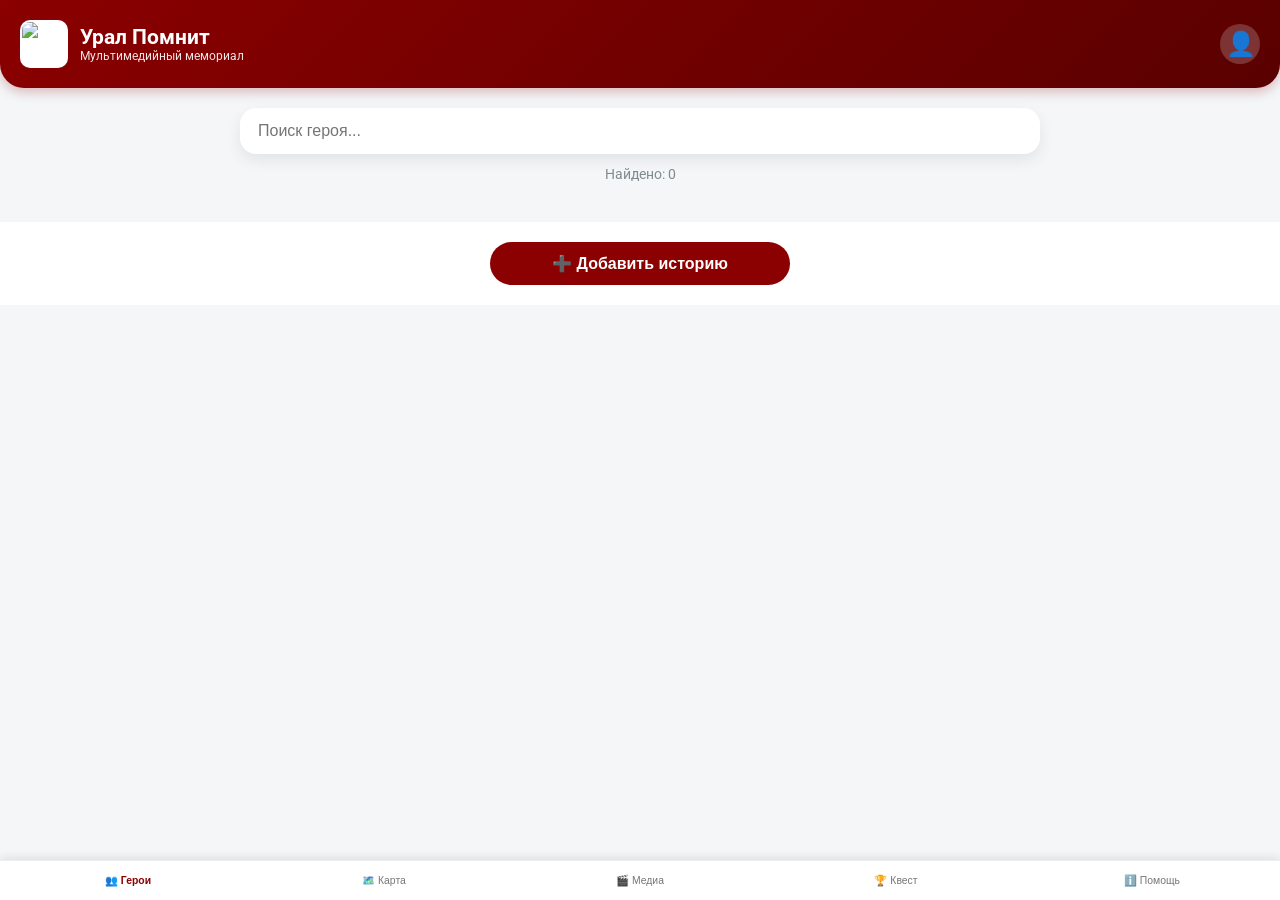
==== commit 470a1e2e: "Update index.html" ====
--- a/index.html
+++ b/index.html
@@ -24,7 +24,6 @@
         <button id="profileBtn" class="random-btn" title="Профиль">👤</button>
     </header>
 
-    <!-- Навигация (5 кнопок) -->
     <nav class="bottom-nav">
         <button class="nav-btn active" onclick="switchTab('heroes')">👥 Герои</button>
         <button class="nav-btn" onclick="switchTab('map')">🗺️ Карта</button>
@@ -33,7 +32,7 @@
         <button class="nav-btn" onclick="switchTab('help')">ℹ️ Помощь</button>
     </nav>
 
-    <!-- Вкладка: ГЕРОИ -->
+    <!-- ГЕРОИ -->
     <section id="tab-heroes" class="tab-content active">
         <div class="controls-container">
             <input type="text" id="searchInput" placeholder="Поиск героя..." class="search-bar">
@@ -45,24 +44,24 @@
         </footer>
     </section>
 
-    <!-- Вкладка: КАРТА -->
+    <!-- КАРТА -->
     <section id="tab-map" class="tab-content">
         <div id="memoryMap" style="height: calc(100vh - 140px); width: 100%;"></div>
         <div style="padding: 15px; background: white;">
-            <h3>Памятники и захоронения</h3>
-            <p style="font-size: 0.9rem; color: #666;">Интерактивная карта памяти Свердловской области.</p>
+            <h3>Памятники Свердловской области</h3>
+            <p style="font-size: 0.9rem; color: #666;">Отмечены ключевые мемориалы региона.</p>
         </div>
     </section>
 
-    <!-- Вкладка: МЕДИА -->
+    <!-- МЕДИА -->
     <section id="tab-media" class="tab-content">
         <h2 style="padding: 20px 20px 0;">🎬 Видео-истории</h2>
         <div id="videoContainer" class="media-list"></div>
-        <h2 style="padding: 20px 20px 0;">📂 Архивы в кармане</h2>
+        <h2 style="padding: 20px 20px 0;">📂 Архивы</h2>
         <div id="archiveContainer" class="media-list"></div>
     </section>
 
-    <!-- Вкладка: КВЕСТ -->
+    <!-- КВЕСТ -->
     <section id="tab-quest" class="tab-content">
         <div class="quest-header">
             <h2>🏆 Еженедельный квест</h2>
@@ -75,48 +74,24 @@
         <div id="questList" class="quest-list"></div>
     </section>
 
-    <!-- Вкладка: ПОМОЩЬ (ИНСТРУКЦИЯ) -->
+    <!-- ПОМОЩЬ -->
     <section id="tab-help" class="tab-content">
         <div class="help-container">
             <h2 style="color: var(--primary); text-align: center;">📘 Инструкция</h2>
             <div class="help-content">
-                <h3>🚀 Быстрый старт</h3>
-                <p>Приложение работает в браузере. Для удобства добавьте его на главный экран:</p>
-                <ul>
-                    <li><strong>Android:</strong> Меню (⋮) → «Добавить на главный экран».</li>
-                    <li><strong>iPhone:</strong> Поделиться → «На экран "Домой"».</li>
-                </ul>
-
-                <h3>👤 Регистрация</h3>
-                <p>Нажмите на значок <strong>👤</strong> вверху справа. Регистрация нужна только для добавления и редактирования историй. Для просмотра регистрация не обязательна.</p>
-
-                <h3>➕ Как добавить героя</h3>
-                <ol>
-                    <li>Войдите в аккаунт.</li>
-                    <li>Нажмите кнопку «➕ Добавить историю».</li>
-                    <li>Заполните данные (ФИО, биография, фото).</li>
-                    <li>Нажмите «Отправить на модерацию».</li>
-                </ol>
-                <p><em>⏳ История появится в списке после проверки администратором (1-3 дня).</em></p>
-
+                <h3>🚀 Установка</h3>
+                <p>Добавьте приложение на главный экран через меню браузера («Добавить на главный экран»).</p>
+                <h3>👤 Личный кабинет</h3>
+                <p>Нажмите 👤 вверху справа. Здесь вы можете войти, зарегистрироваться и увидеть список <strong>«Мои герои»</strong>.</p>
+                <h3>➕ Добавление</h3>
+                <p>Заполните форму. Поле «Биография» необязательно. Фото загружается файлом, видео — ссылкой.</p>
                 <h3>✏️ Редактирование</h3>
-                <p>Вы можете редактировать только тех героев, которых добавили сами. Откройте карточку героя → нажмите синюю кнопку «✏️ Редактировать мою запись». Изменения также пройдут модерацию.</p>
-
-                <h3>🗺️ Карта и Медиа</h3>
-                <p>Во вкладке «Карта» отмечены памятники Свердловской области. Во вкладке «Медиа» собраны видео-интервью и архивные документы.</p>
-
-                <h3>❓ Вопросы</h3>
-                <p>Если у вас возникли проблемы, свяжитесь с поддержкой проекта через форму обратной связи или напишите нам на почту.</p>
-                
-                <div style="text-align: center; margin-top: 30px; color: #777; font-size: 0.9rem;">
-                    <p>Проект «Всё до Урала помнит своих» © 2024</p>
-                    <p>Средний Урал, Свердловская область</p>
-                </div>
+                <p>Вы можете менять только своих героев. Изменения проходят модерацию.</p>
             </div>
         </div>
     </section>
 
-    <!-- Модальное окно: Детали героя -->
+    <!-- Детали героя -->
     <div id="modalDetails" class="modal">
         <div class="modal-content large-modal">
             <span class="close-btn">&times;</span>
@@ -129,27 +104,26 @@
                     <span id="modalType" class="badge type-badge"></span>
                 </div>
                 <h3>📜 Биография</h3>
-                <p id="modalStory" class="modal-story"></p>
+                <p id="modalStory" class="modal-story">Нет данных</p>
                 <h3>📍 Боевой путь</h3>
                 <ul id="battlePathList" class="battle-path"></ul>
                 <div id="videoPlayerContainer"></div>
                 <h3>🏛️ Место памяти</h3>
                 <p id="modalLocation"></p>
-                <button id="editOwnHeroBtn" class="secondary-btn" style="background:#2196f3; color:white; margin-bottom:10px; display:none;">✏️ Редактировать мою запись</button>
+                <button id="editOwnHeroBtn" class="secondary-btn" style="background:#2196f3; color:white; margin-bottom:10px; display:none;">✏️ Редактировать</button>
                 <button id="shareBtn" class="action-btn">📢 Поделиться</button>
             </div>
         </div>
     </div>
 
-    <!-- Модальное окно: Добавить/Редактировать -->
+    <!-- Форма добавления/редактирования -->
     <div id="modalAdd" class="modal">
         <div class="modal-content small-modal" style="max-height: 95vh; overflow-y: auto;">
             <span class="close-btn-add">&times;</span>
             <h2 id="formTitle">Добавить героя</h2>
-            <p id="loginWarning" style="color:red; display:none;">⚠️ Необходимо войти в аккаунт!</p>
             <form id="addStoryForm">
                 <input type="hidden" id="editHeroId">
-                <input type="text" id="inpName" placeholder="ФИО Героя" required class="form-input">
+                <input type="text" id="inpName" placeholder="ФИО Героя *" required class="form-input">
                 <div class="row-inputs">
                     <input type="date" id="inpBirth" class="form-input">
                     <input type="date" id="inpDeath" class="form-input">
@@ -159,10 +133,10 @@
                     <option value="frontovik">Фронтовик</option>
                     <option value="tyl">Труженик тыла</option>
                 </select>
-                <textarea id="inpStory" placeholder="Биография" rows="3" required class="form-input"></textarea>
+                <textarea id="inpStory" placeholder="Биография (необязательно)" rows="3" class="form-input"></textarea>
                 <label style="font-size:0.8rem; font-weight:bold;">Боевой путь (через ;):</label>
                 <input type="text" id="inpPath" placeholder="Москва, 1941; Берлин, 1945" class="form-input">
-                <input type="text" id="inpDistrict" placeholder="Район / Город" required class="form-input">
+                <input type="text" id="inpDistrict" placeholder="Район / Город *" required class="form-input">
                 <input type="text" id="inpLocation" placeholder="Адрес памятника" class="form-input">
                 <label style="font-size:0.8rem; font-weight:bold; margin-top:10px; display:block;">📷 Фото (файл):</label>
                 <input type="file" id="inpFilePhoto" accept="image/*" class="form-input">
@@ -175,22 +149,34 @@
         </div>
     </div>
 
-    <!-- Модальное окно: Вход -->
+    <!-- Профиль / Вход -->
     <div id="authModal" class="modal">
         <div class="modal-content small-modal">
             <span class="close-btn-add" onclick="toggleAuthModal(false)">&times;</span>
             <h2 id="authTitle">Вход</h2>
+            
+            <!-- Форма входа/регистрации -->
             <form id="authForm">
                 <input type="email" id="authEmail" placeholder="Email" required class="form-input">
                 <input type="password" id="authPass" placeholder="Пароль" required class="form-input">
                 <button type="submit" id="authSubmitBtn" class="action-btn">Войти</button>
             </form>
+
+            <!-- Панель пользователя (после входа) -->
+            <div id="userDashboard" style="display:none;">
+                <p style="text-align:center; font-weight:bold;" id="userInfo"></p>
+                <hr style="border:0; border-top:1px solid #eee; margin:15px 0;">
+                <h3 style="font-size:1rem; color:#8B0000;">📚 Мои герои</h3>
+                <div id="myHeroesList" style="max-height:200px; overflow-y:auto; margin-bottom:15px;">
+                    <p style="font-size:0.8rem; color:#777;">Загрузка...</p>
+                </div>
+                <button id="logoutBtn" class="secondary-btn" style="background:#607d8b; color:white; width:100%;">Выйти</button>
+            </div>
+
             <p style="text-align:center; margin-top:15px; font-size:0.9rem;">
                 <span id="authToggleText">Нет аккаунта?</span> 
                 <a href="#" id="authToggleLink" style="color:#8B0000; font-weight:bold;">Зарегистрироваться</a>
             </p>
-            <button id="logoutBtn" class="secondary-btn" style="display:none; width:100%; margin-top:10px; background:#607d8b; color:white;">Выйти</button>
-            <p id="userInfo" style="text-align:center; font-size:0.8rem; color:#666; margin-top:10px;"></p>
         </div>
     </div>
 
--- a/style.css
+++ b/style.css
@@ -24,7 +24,7 @@
     color: white;
     padding: 20px;
     display: flex;
-    justify-content: space-between; /* Изменено для разнесения лого и профиля */
+    justify-content: space-between;
     align-items: center;
     border-bottom-left-radius: 24px;
     border-bottom-right-radius: 24px;
@@ -55,16 +55,16 @@
 .bottom-nav {
     position: fixed; bottom: 0; left: 0; width: 100%;
     background: white; display: flex; justify-content: space-around;
-    padding: 10px 0; box-shadow: 0 -2px 10px rgba(0,0,0,0.1);
+    padding: 8px 0; box-shadow: 0 -2px 10px rgba(0,0,0,0.1);
     z-index: 900; border-top: 1px solid #eee;
 }
 .nav-btn {
-    background: none; border: none; font-size: 0.75rem;
+    background: none; border: none; font-size: 0.65rem;
     color: #777; display: flex; flex-direction: column; align-items: center;
-    cursor: pointer; width: 25%;
+    cursor: pointer; width: 20%; padding: 5px 0;
 }
 .nav-btn.active { color: var(--primary); font-weight: bold; }
-.nav-btn span { font-size: 1.2rem; margin-bottom: 2px; }
+.nav-btn span { font-size: 1.3rem; margin-bottom: 2px; }
 
 /* Табы */
 .tab-content { display: none; padding-bottom: 80px; animation: fadeIn 0.3s; }
@@ -174,6 +174,14 @@
 .quest-item.completed { opacity: 0.6; text-decoration: line-through; }
 .quest-btn { background: var(--primary); color: white; border: none; padding: 8px 12px; border-radius: 8px; cursor: pointer; }
 
+/* Помощь */
+.help-container { padding: 20px; max-width: 800px; margin: 0 auto; }
+.help-content { background: white; padding: 25px; border-radius: 16px; box-shadow: var(--shadow); line-height: 1.6; }
+.help-content h3 { color: var(--primary); margin-top: 25px; border-bottom: 2px solid #f0f0f0; padding-bottom: 5px; }
+.help-content ul, .help-content ol { padding-left: 20px; color: #444; }
+.help-content li { margin-bottom: 8px; }
+.help-content p { color: #555; }
+
 /* Футер */
 footer { padding: 20px; text-align: center; background: white; margin-top: 20px; }
 .add-story-footer-btn {
